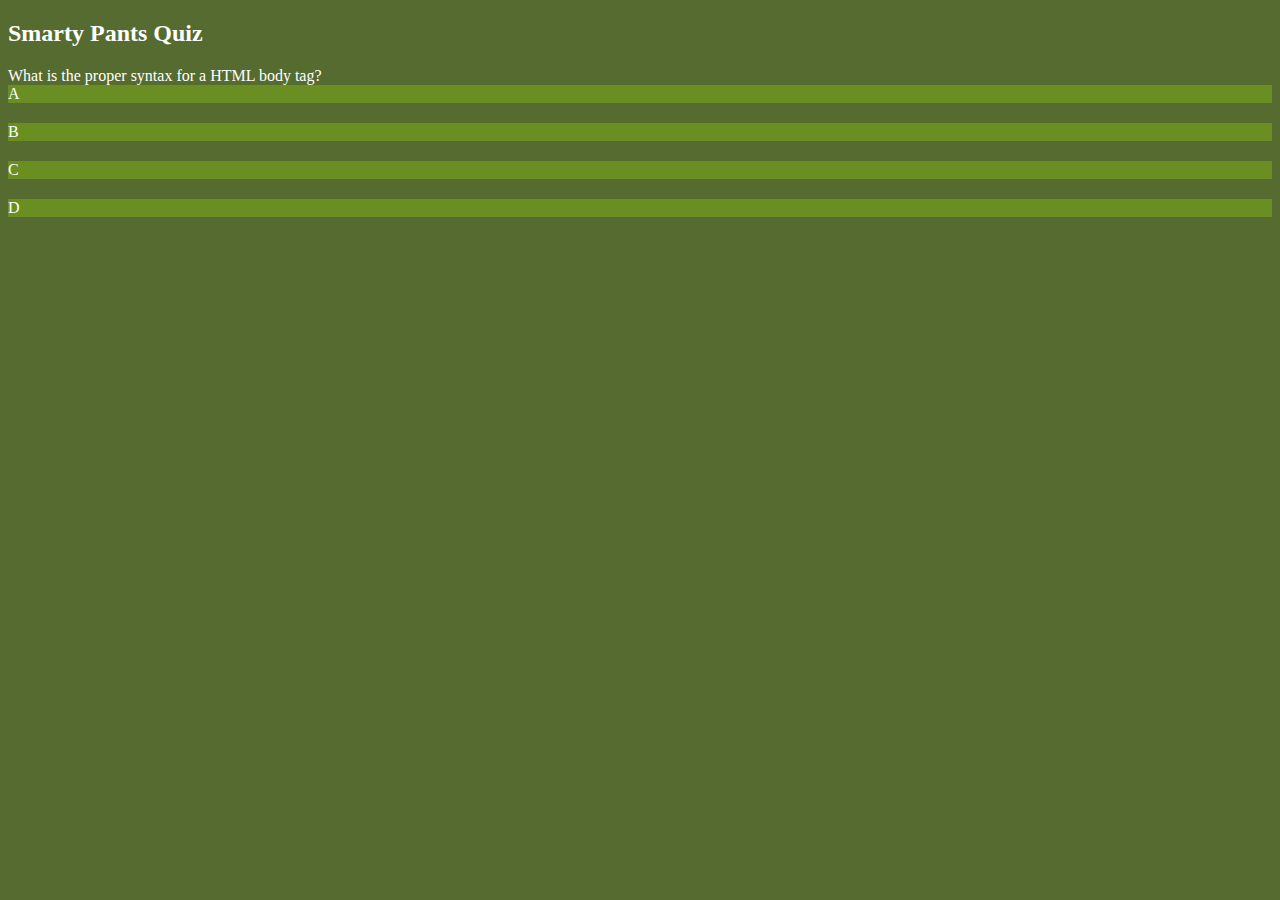
==== quiz.html @ 519f39d1 "first commit" ====
<!DOCTYPE html>
<html lang="en">

<head>
    <meta charset="UTF-8">
    <meta http-equiv="X-UA-Compatible" content="IE=edge">
    <meta name="viewport" content="width=device-width, initial-scale=1.0">
    <link rel="stylesheet" href="./assets/css/game.css">
    <title>Smarty Pants Quiz</title>
</head>

<body>
    <h2>Smarty Pants Quiz</h2>
    <div class="q-container">
        <div id="question-box">
            <div id="main-question">
                What is the proper syntax for a HTML body tag?
            </div>
            <div class="choice-box">
                <div id="letter-choice">A</div>
                <div id="answer-choice" data-number="1"></div>
            </div>
            <div class="choice-box">
                <div id="letter-choice">B</div>
                <div id="answer-choice" data-number="2"></div>
            </div>
            <div class="choice-box">
                <div id="letter-choice">C</div>
                <div id="answer-choice" data-number="3"></div>
            </div>
            <div class="choice-box">
                <div id="letter-choice">D</div>
                <div id="answer-choice" data-number="4"></div>
            </div>
        </div>
        
    </div>
</body>
</html>
---- assets/css/game.css ----
* {
    box-sizing: border-box;
}

html{
    background-color: rgb(85,107,47);
    color: #ffffff;
}

.choice-box {
    display: flex;
    flex-direction: column;
    margin-bottom: 20px;
    background-color: rgb(107,142,35);
}
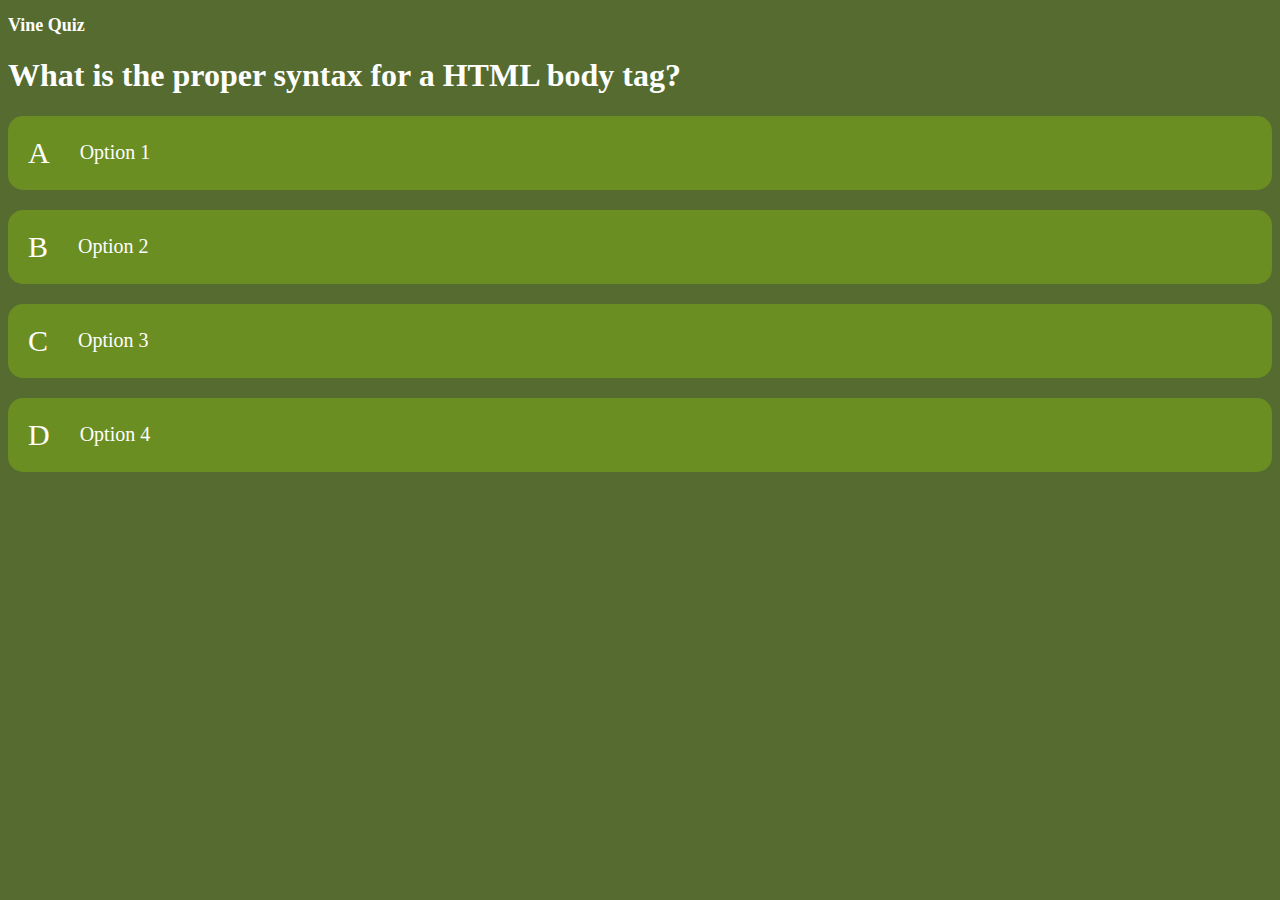
==== commit 7e33f43d: "updated the css style of game.css" ====
--- a/quiz.html
+++ b/quiz.html
@@ -6,34 +6,33 @@
     <meta http-equiv="X-UA-Compatible" content="IE=edge">
     <meta name="viewport" content="width=device-width, initial-scale=1.0">
     <link rel="stylesheet" href="./assets/css/game.css">
-    <title>Smarty Pants Quiz</title>
+    <title>Goodluck!</title>
 </head>
 
 <body>
-    <h2>Smarty Pants Quiz</h2>
+    <h2 class="main-title">Vine Quiz</h2>
     <div class="q-container">
         <div id="question-box">
-            <div id="main-question">
-                What is the proper syntax for a HTML body tag?
-            </div>
+            <h1 id="main-question">What is the proper syntax for a HTML body tag?</h1>
             <div class="choice-box">
                 <div id="letter-choice">A</div>
-                <div id="answer-choice" data-number="1"></div>
+                <div id="answer-choice" data-number="1">Option 1</div>
             </div>
             <div class="choice-box">
                 <div id="letter-choice">B</div>
-                <div id="answer-choice" data-number="2"></div>
+                <div id="answer-choice" data-number="2">Option 2</div>
             </div>
             <div class="choice-box">
                 <div id="letter-choice">C</div>
-                <div id="answer-choice" data-number="3"></div>
+                <div id="answer-choice" data-number="3">Option 3</div>
             </div>
             <div class="choice-box">
                 <div id="letter-choice">D</div>
-                <div id="answer-choice" data-number="4"></div>
+                <div id="answer-choice" data-number="4">Option 4</div>
             </div>
         </div>
         
     </div>
+    <script>src="../assets/js/script.js"</script>
 </body>
 </html>--- a/assets/css/game.css
+++ b/assets/css/game.css
@@ -7,9 +7,49 @@
     color: #ffffff;
 }
 
+.main-title {
+    font-size: 18px;
+}
+
 .choice-box {
     display: flex;
-    flex-direction: column;
+    flex-direction: row;
+    width: 100%;
+    min-width: 800px; 
     margin-bottom: 20px;
     background-color: rgb(107,142,35);
+    border-radius: 15px;
+    align-items: center;
+}
+
+.choice-box:hover {
+    box-shadow: 0 0 15px 0 rgb(0,0,0);
+    cursor: pointer;
+    transform: scale(1.009);
+}
+
+#letter-choice {
+    font-size: 30px;
+    padding: 20px;
+}
+
+#answer-choice {
+    font-size: 20px;
+    padding: 10px;
+    width: 100%;
+}
+
+#correct-ans {
+    background-color: rgb(50,205,50);
+}
+
+#incorrect-ans {
+    background-color: rgb(205,50,50);
+}
+
+@media screen and (max-width: 768px) {
+    .choice-box {
+        min-width: 400px;
+    }
+     
 }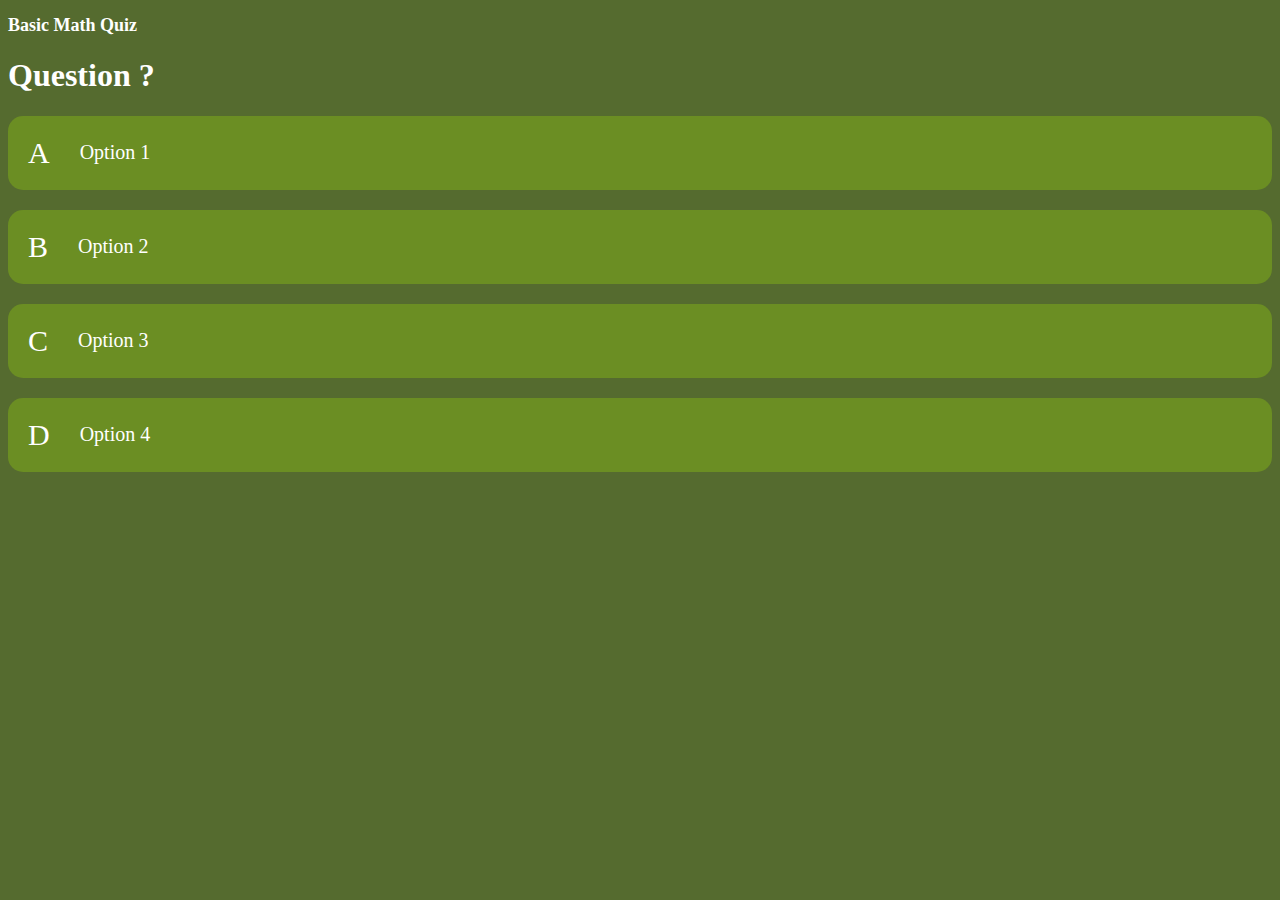
==== commit d285c1e2: "updated some of the text" ====
--- a/quiz.html
+++ b/quiz.html
@@ -10,10 +10,10 @@
 </head>
 
 <body>
-    <h2 class="main-title">Vine Quiz</h2>
+    <h2 class="main-title">Basic Math Quiz</h2>
     <div class="q-container">
         <div id="question-box">
-            <h1 id="main-question">What is the proper syntax for a HTML body tag?</h1>
+            <h1 id="main-question">Question ?</h1>
             <div class="choice-box">
                 <div id="letter-choice">A</div>
                 <div id="answer-choice" data-number="1">Option 1</div>
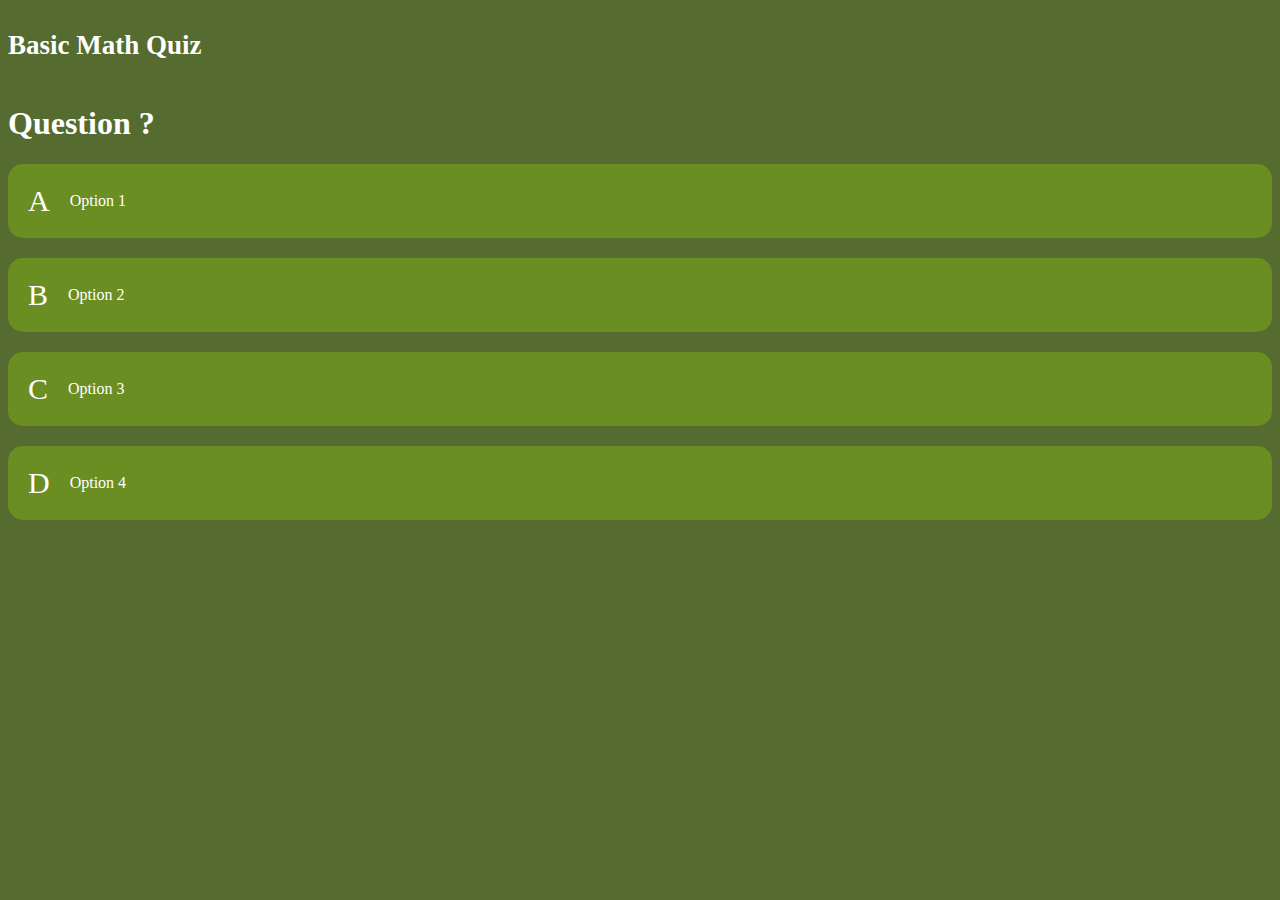
==== commit dd7c972a: "Updated read.me and started function for timer... also adjusted section in html for a countdown time" ====
--- a/quiz.html
+++ b/quiz.html
@@ -10,29 +10,33 @@
 </head>
 
 <body>
-    <h2 class="main-title">Basic Math Quiz</h2>
+    <div class="status-bar">
+        <h2 class="main-title">Basic Math Quiz</h2>
+        <h2 id='time-remaining'></h2>
+    </div>
+    
     <div class="q-container">
         <div id="question-box">
             <h1 id="main-question">Question ?</h1>
             <div class="choice-box">
                 <div id="letter-choice">A</div>
-                <div id="answer-choice" data-number="1">Option 1</div>
+                <div class="answer-choice" data-number="1">Option 1</div>
             </div>
             <div class="choice-box">
                 <div id="letter-choice">B</div>
-                <div id="answer-choice" data-number="2">Option 2</div>
+                <div class="answer-choice" data-number="2">Option 2</div>
             </div>
             <div class="choice-box">
                 <div id="letter-choice">C</div>
-                <div id="answer-choice" data-number="3">Option 3</div>
+                <div class="answer-choice" data-number="3">Option 3</div>
             </div>
             <div class="choice-box">
                 <div id="letter-choice">D</div>
-                <div id="answer-choice" data-number="4">Option 4</div>
+                <div class="answer-choice" data-number="4">Option 4</div>
             </div>
         </div>
         
     </div>
-    <script>src="../assets/js/script.js"</script>
+    <script src="./assets/js/script.js" type="text/javascript"></script>
 </body>
 </html>--- a/assets/css/game.css
+++ b/assets/css/game.css
@@ -7,8 +7,12 @@
     color: #ffffff;
 }
 
-.main-title {
+.status-bar {
+    display:flex;
+    width: 100%;
+    flex-direction: row;
     font-size: 18px;
+    justify-content: space-between;
 }
 
 .choice-box {
@@ -23,6 +27,7 @@
 }
 
 .choice-box:hover {
+    background-color: rgb(60,179,113);
     box-shadow: 0 0 15px 0 rgb(0,0,0);
     cursor: pointer;
     transform: scale(1.009);
@@ -49,7 +54,7 @@
 
 @media screen and (max-width: 768px) {
     .choice-box {
-        min-width: 400px;
+        min-width: 355px;
     }
      
 }